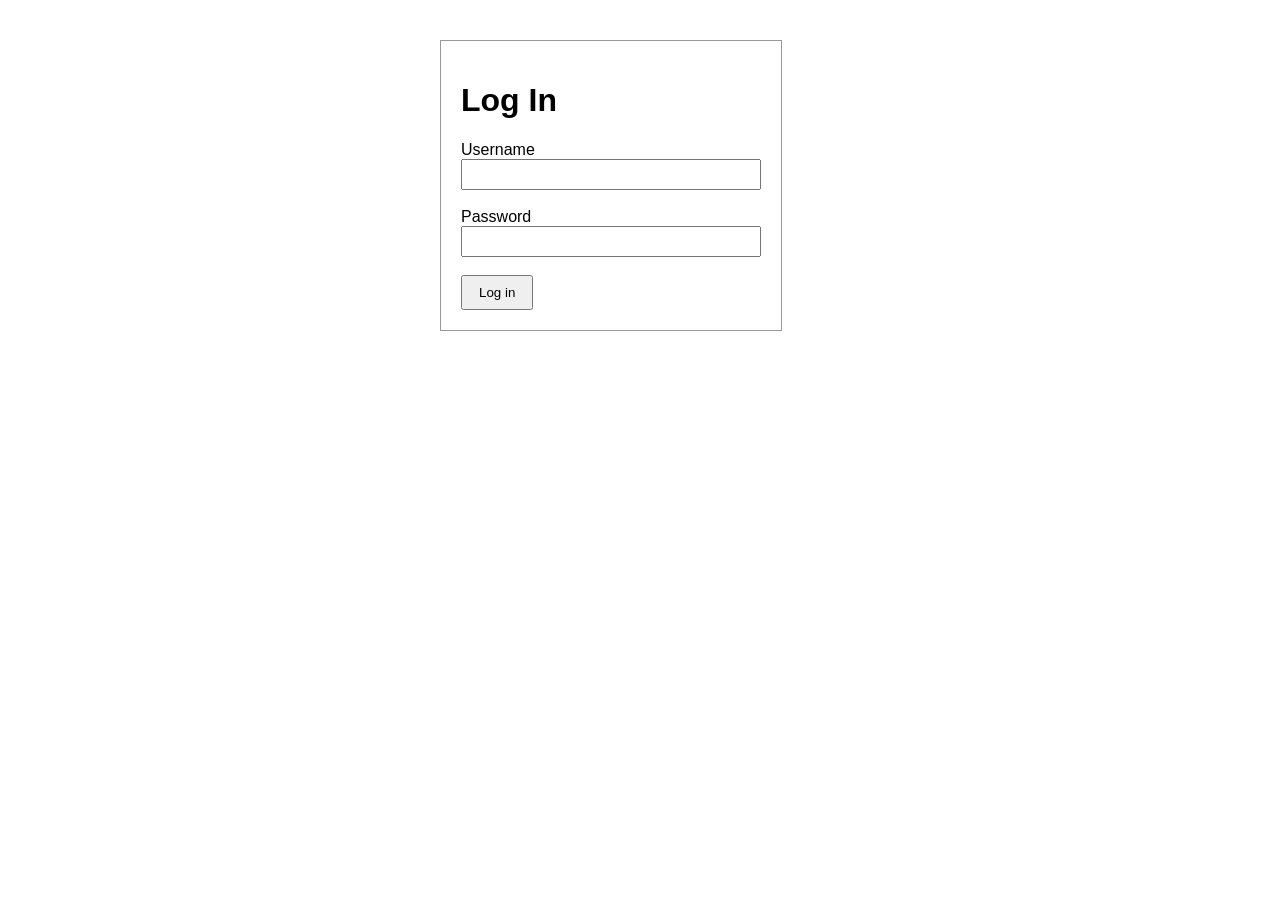
==== Backend/login.html @ bfe11c0b "adding login page" ====
<!DOCTYPE html>
<html lang="en">
<head>
    <meta charset="UTF-8">
    <title>Information</title>
    <link rel="stylesheet" href="index.css">
</head>
<body>

<div id="Login">
        <h1>Log In</h1>

        <form id="LoginPage"></form>
            <label for="Username">Username</label><br>
            <input type="text" id="Username" name="Username"><br>
            <br>

            <label for="Password">Password</label><br>
            <input type="text" id="Password" name="Password"><br>
            <br>

            <button type="submit">Log in</button>
        </form>
    </div>

</body>
</html>
---- Backend/index.css ----
body {
    font-family: Arial, sans-serif;
    max-width: 400px;
    margin: 40px auto;
    padding: 0 16px;
}
 
input[type="text"],
input[type="Password"] {
    width: 100%;
    padding: 6px;
    box-sizing: border-box;
}
 
button {
    padding: 8px 16px;
    cursor: pointer;
}
 
#error {
    color: red;
}
 

#Login {
    width: 300px;
    padding: 20px;
    border: 1px solid #999;
}
 
dialog::backdrop {
    background: rgba(0, 0, 0, 0.5);
}
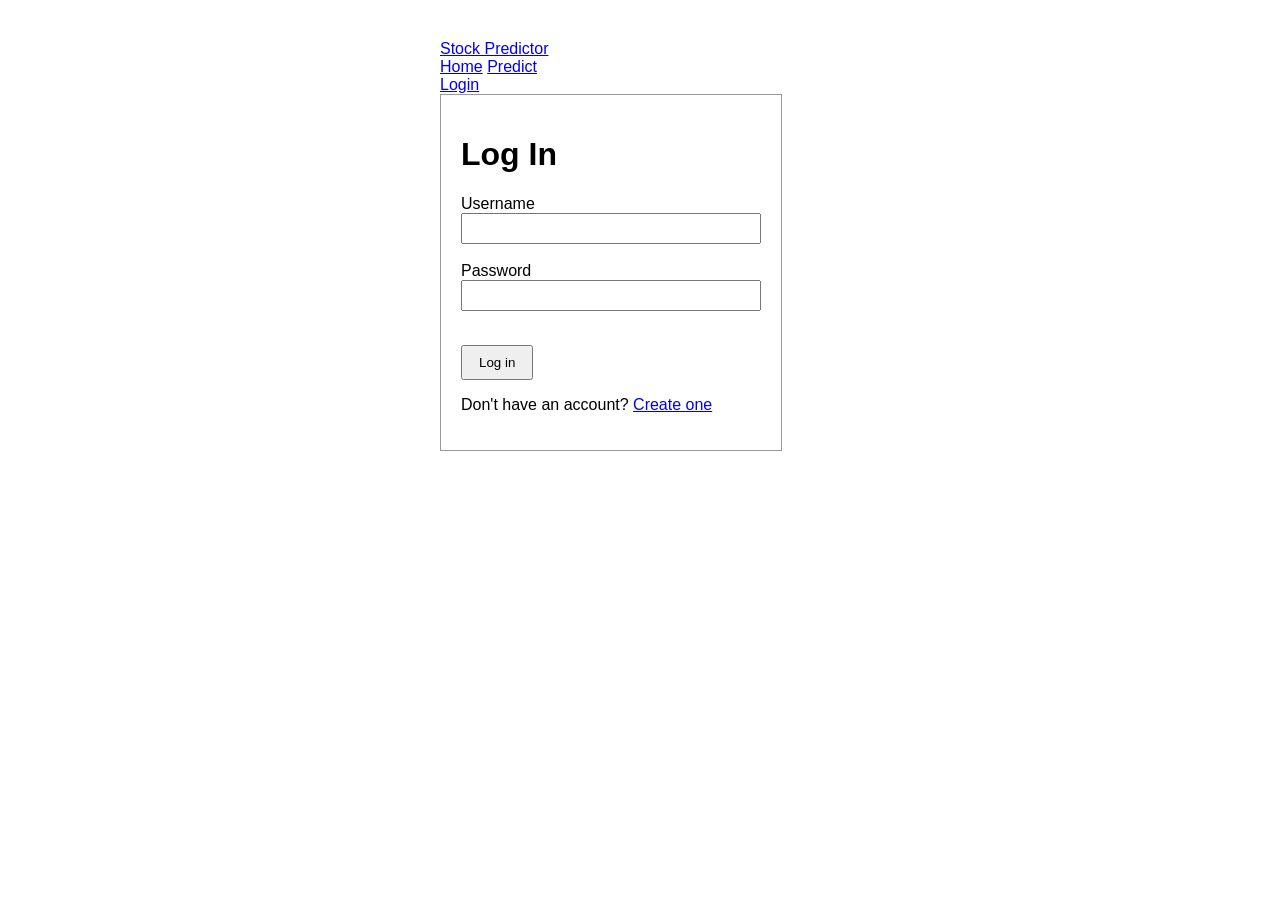
==== commit 5cee7e35: "Almost functioning login and register API calls, just need to have it navigate to correct pages." ====
--- a/Backend/login.html
+++ b/Backend/login.html
@@ -1,27 +1,142 @@
+
 <!DOCTYPE html>
 <html lang="en">
 <head>
     <meta charset="UTF-8">
-    <title>Information</title>
+    <meta name="viewport" content="width=device-width, initial-scale=1">
+    <title>Login</title>
     <link rel="stylesheet" href="index.css">
 </head>
 <body>
-
-<div id="Login">
-        <h1>Log In</h1>
-
-        <form id="LoginPage"></form>
+ 
+    <nav class="navbar">
+        <a class="brand" href="index.html">Stock Predictor</a>
+        <div class="nav-links">
+            <a href="index.html">Home</a>
+            <a href="predict.html">Predict</a>
+        </div>
+        <div class="nav-auth">
+            <a id="authLink" href="login.html" class="active">Login</a>
+        </div>
+    </nav>
+ 
+    <div id="Login">
+        <h1 id="formTitle">Log In</h1>
+ 
+        <form id="LoginPage">
             <label for="Username">Username</label><br>
-            <input type="text" id="Username" name="Username"><br>
+            <input type="text" id="Username" name="Username" autocomplete="username"><br>
             <br>
-
+ 
+            <div id="emailRow" style="display: none;">
+                <label for="Email">Email</label><br>
+                <input type="text" id="Email" name="Email" autocomplete="email"><br>
+                <br>
+            </div>
+ 
             <label for="Password">Password</label><br>
-            <input type="text" id="Password" name="Password"><br>
+            <input type="password" id="Password" name="Password" autocomplete="current-password"><br>
             <br>
-
-            <button type="submit">Log in</button>
+ 
+            <p id="error"></p>
+            <button type="submit" id="submitBtn">Log in</button>
         </form>
+ 
+        <p>
+            <span id="toggleText">Don't have an account?</span>
+            <a href="#" id="toggleLink">Create one</a>
+        </p>
     </div>
-
+ 
+    <script src="auth.js"></script>
+    <script>
+        let mode = "login"; // "login" or "register"
+ 
+        const errorEl = document.getElementById("error");
+ 
+        function setMode(newMode) {
+            mode = newMode;
+            const isLogin = mode === "login";
+            document.getElementById("formTitle").textContent = isLogin ? "Log In" : "Create Account";
+            document.getElementById("submitBtn").textContent = isLogin ? "Log in" : "Create account";
+            document.getElementById("toggleText").textContent = isLogin ? "Don't have an account?" : "Already have an account?";
+            document.getElementById("toggleLink").textContent = isLogin ? "Create one" : "Log in";
+            document.getElementById("emailRow").style.display = isLogin ? "none" : "block";
+            errorEl.textContent = "";
+        }
+ 
+        document.getElementById("toggleLink").addEventListener("click", (e) => {
+            e.preventDefault();
+            setMode(mode === "login" ? "register" : "login");
+        });
+ 
+        async function registerAccount() {
+            const username = document.getElementById("Username").value.trim();
+            const email    = document.getElementById("Email").value.trim();
+            const password = document.getElementById("Password").value;
+ 
+            if (!username || !email || !password) {
+                errorEl.textContent = "Please fill in username, email, and password.";
+                return;
+            }
+ 
+            try {
+                const res = await fetch("/register", {
+                    method: "POST",
+                    headers: { "Content-Type": "application/json" },
+                    body: JSON.stringify({ username, email, password })
+                });
+                const data = await res.json();
+ 
+                if (!res.ok) {
+                    throw new Error(data.detail || "Registration failed.");
+                }
+ 
+                // Backend doesn't log you in on register, so log in right away
+                await loginAccount(username, password);
+            } catch (err) {
+                errorEl.textContent = err.message;
+            }
+        }
+ 
+        async function loginAccount(usernameArg, passwordArg) {
+            const username = usernameArg ?? document.getElementById("Username").value.trim();
+            const password = passwordArg ?? document.getElementById("Password").value;
+ 
+            if (!username || !password) {
+                errorEl.textContent = "Please enter your username and password.";
+                return;
+            }
+ 
+            try {
+                const res = await fetch("/login", {
+                    method: "POST",
+                    headers: { "Content-Type": "application/json" },
+                    body: JSON.stringify({ username, password })
+                });
+                const data = await res.json();
+ 
+                if (!res.ok) {
+                    throw new Error(data.detail || "Login failed.");
+                }
+ 
+                setUser({ id: data.id, username: data.username, email: data.email });
+                window.location.href = "predict.html";
+            } catch (err) {
+                errorEl.textContent = err.message;
+            }
+        }
+ 
+        document.getElementById("LoginPage").addEventListener("submit", (e) => {
+            e.preventDefault();
+            errorEl.textContent = "";
+            if (mode === "register") {
+                registerAccount();
+            } else {
+                loginAccount();
+            }
+        });
+    </script>
 </body>
-</html>+</html>
+ 
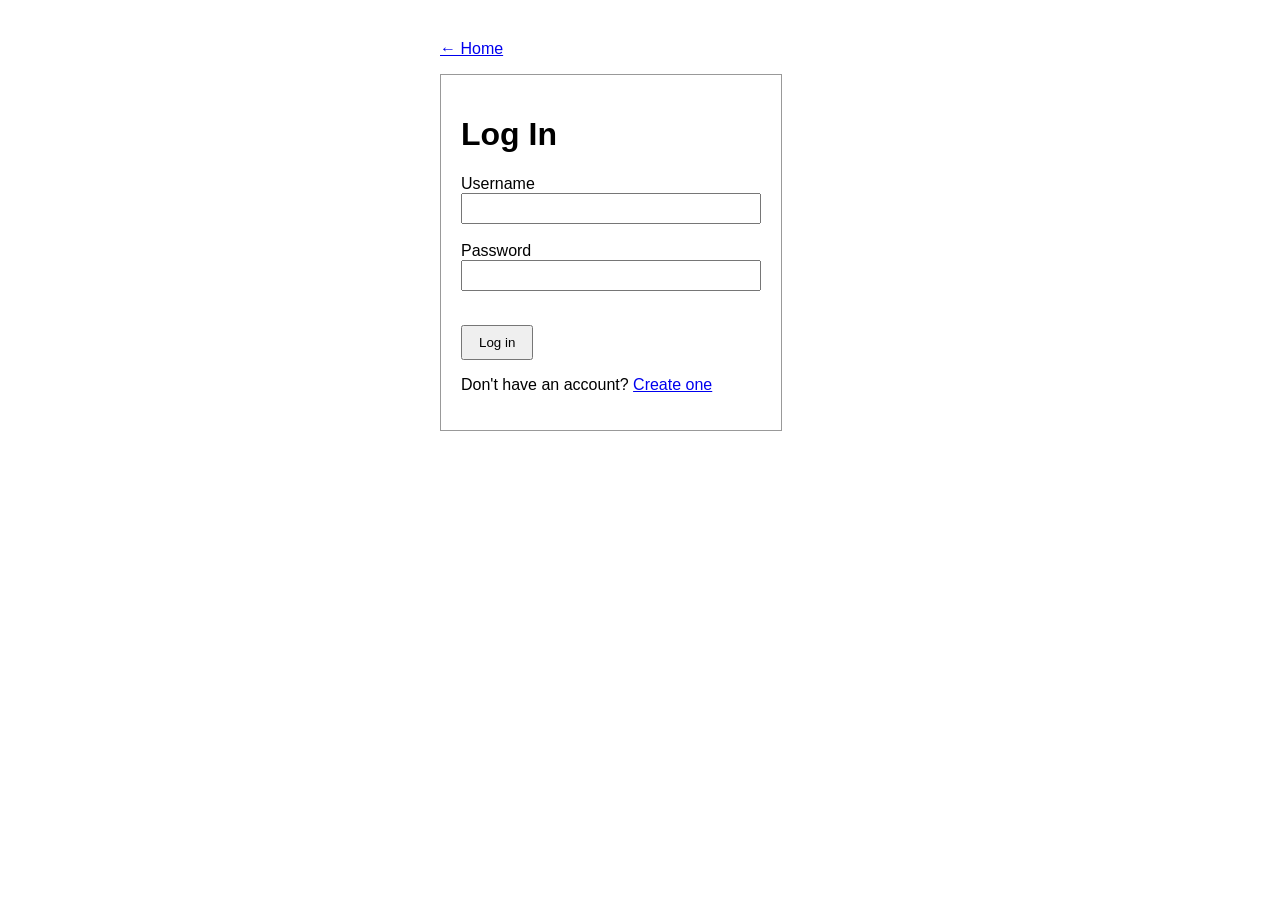
==== commit ce0e9b55: "Added navigation between pages. Login and register account functionality works. Index.html is now ou" ====
--- a/Backend/login.html
+++ b/Backend/login.html
@@ -1,4 +1,3 @@
-
 <!DOCTYPE html>
 <html lang="en">
 <head>
@@ -8,52 +7,45 @@
     <link rel="stylesheet" href="index.css">
 </head>
 <body>
- 
-    <nav class="navbar">
-        <a class="brand" href="index.html">Stock Predictor</a>
-        <div class="nav-links">
-            <a href="index.html">Home</a>
-            <a href="predict.html">Predict</a>
-        </div>
-        <div class="nav-auth">
-            <a id="authLink" href="login.html" class="active">Login</a>
-        </div>
-    </nav>
- 
+
+    <p><a href="index.html">&larr; Home</a></p>
+
     <div id="Login">
         <h1 id="formTitle">Log In</h1>
- 
+
         <form id="LoginPage">
             <label for="Username">Username</label><br>
             <input type="text" id="Username" name="Username" autocomplete="username"><br>
             <br>
- 
+
             <div id="emailRow" style="display: none;">
                 <label for="Email">Email</label><br>
                 <input type="text" id="Email" name="Email" autocomplete="email"><br>
                 <br>
             </div>
- 
+
             <label for="Password">Password</label><br>
             <input type="password" id="Password" name="Password" autocomplete="current-password"><br>
             <br>
- 
+
+            <p id="message" style="color: green;"></p>
             <p id="error"></p>
             <button type="submit" id="submitBtn">Log in</button>
         </form>
- 
+
         <p>
             <span id="toggleText">Don't have an account?</span>
             <a href="#" id="toggleLink">Create one</a>
         </p>
     </div>
- 
+
     <script src="auth.js"></script>
     <script>
         let mode = "login"; // "login" or "register"
- 
+
         const errorEl = document.getElementById("error");
- 
+        const messageEl = document.getElementById("message");
+
         function setMode(newMode) {
             mode = newMode;
             const isLogin = mode === "login";
@@ -63,23 +55,24 @@
             document.getElementById("toggleLink").textContent = isLogin ? "Create one" : "Log in";
             document.getElementById("emailRow").style.display = isLogin ? "none" : "block";
             errorEl.textContent = "";
+            messageEl.textContent = "";
         }
- 
+
         document.getElementById("toggleLink").addEventListener("click", (e) => {
             e.preventDefault();
             setMode(mode === "login" ? "register" : "login");
         });
- 
+
         async function registerAccount() {
             const username = document.getElementById("Username").value.trim();
             const email    = document.getElementById("Email").value.trim();
             const password = document.getElementById("Password").value;
- 
+
             if (!username || !email || !password) {
                 errorEl.textContent = "Please fill in username, email, and password.";
                 return;
             }
- 
+
             try {
                 const res = await fetch("/register", {
                     method: "POST",
@@ -87,27 +80,30 @@
                     body: JSON.stringify({ username, email, password })
                 });
                 const data = await res.json();
- 
+
                 if (!res.ok) {
                     throw new Error(data.detail || "Registration failed.");
                 }
- 
-                // Backend doesn't log you in on register, so log in right away
-                await loginAccount(username, password);
+
+                // Send them back to the login form to sign in themselves
+                setMode("login");
+                document.getElementById("Password").value = "";
+                document.getElementById("Email").value = "";
+                messageEl.textContent = "Account created! Please log in.";
             } catch (err) {
                 errorEl.textContent = err.message;
             }
         }
- 
-        async function loginAccount(usernameArg, passwordArg) {
-            const username = usernameArg ?? document.getElementById("Username").value.trim();
-            const password = passwordArg ?? document.getElementById("Password").value;
- 
+
+        async function loginAccount() {
+            const username = document.getElementById("Username").value.trim();
+            const password = document.getElementById("Password").value;
+
             if (!username || !password) {
                 errorEl.textContent = "Please enter your username and password.";
                 return;
             }
- 
+
             try {
                 const res = await fetch("/login", {
                     method: "POST",
@@ -115,21 +111,22 @@
                     body: JSON.stringify({ username, password })
                 });
                 const data = await res.json();
- 
+
                 if (!res.ok) {
                     throw new Error(data.detail || "Login failed.");
                 }
- 
+
                 setUser({ id: data.id, username: data.username, email: data.email });
-                window.location.href = "predict.html";
+                window.location.href = "index.html"; // back to the home page
             } catch (err) {
                 errorEl.textContent = err.message;
             }
         }
- 
+
         document.getElementById("LoginPage").addEventListener("submit", (e) => {
             e.preventDefault();
             errorEl.textContent = "";
+            messageEl.textContent = "";
             if (mode === "register") {
                 registerAccount();
             } else {
@@ -138,5 +135,4 @@
         });
     </script>
 </body>
-</html>
- 
+</html>
